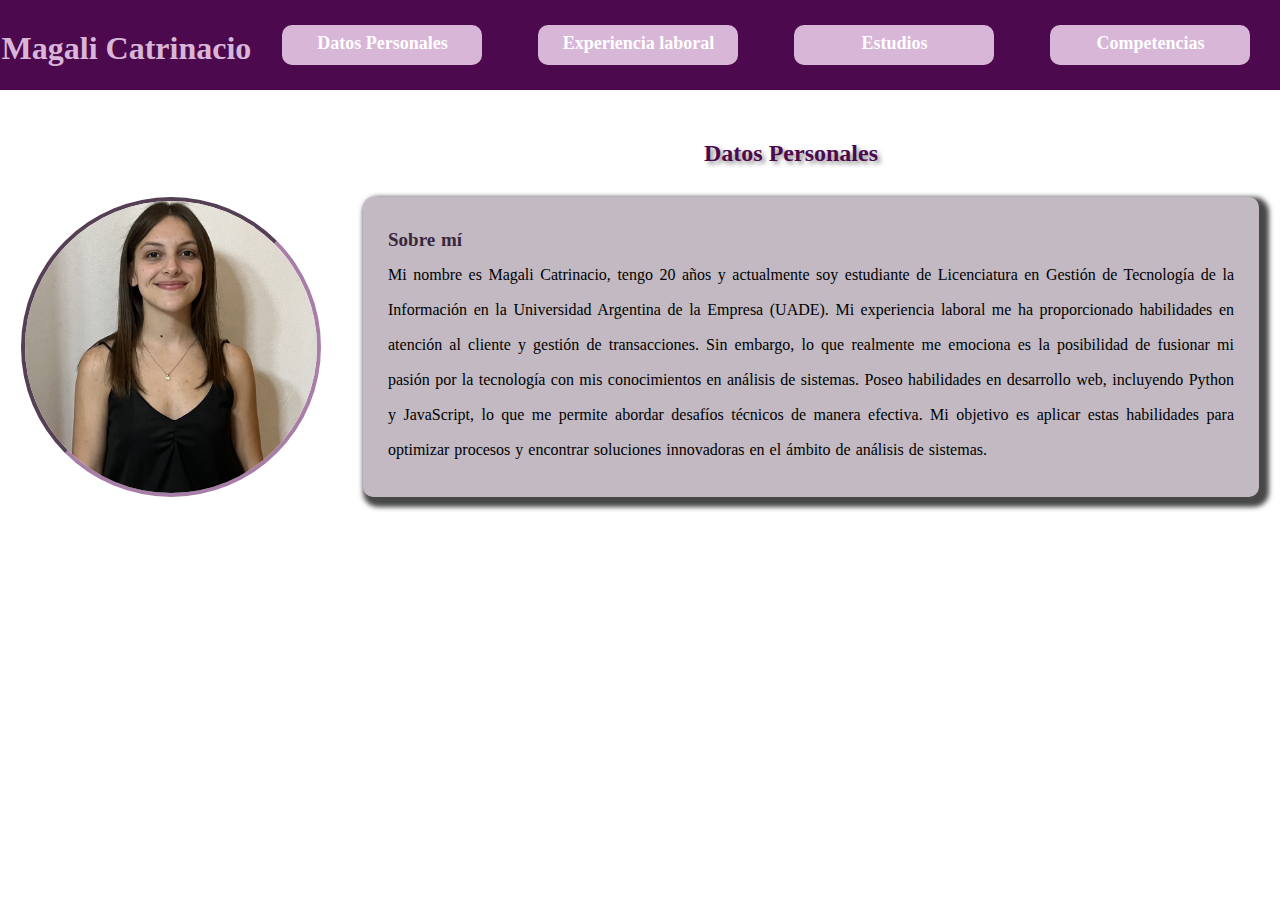
==== index.html @ 3e62c098 "first-commit" ====
<!DOCTYPE html>
<html lang="en">
<head>
    <meta charset="UTF-8">
    <meta http-equiv="X-UA-Compatible" content="IE=edge">
    <meta name="viewport" content="width=device-width, initial-scale=1.0">
    <title>CV Magali Catrinacio</title>
    <link rel="stylesheet" href="style.css">
    <link rel="shortcut icon" href="img/cv-logo.jpg" type="image/x-icon">
</head>
<body>
    <header>
        <nav class="navBar">
            <h1 class="encabezadoPrincipal"><a href="index.html">Magali Catrinacio</a></h1>
            <ul class="listaNav">
                <li class="boton"><a href="index.html">Datos Personales</a></li>
                <li class="boton"><a href="experiencia.html">Experiencia laboral</a></li>
                <li class="boton"><a href="estudios.html">Estudios</a></li>
                <li class="boton"><a href="competencias.html">Competencias</a></li>
            </ul>
        </nav>
    </header>
    <main>
        <h2>Datos Personales</h2>
        <div class="contenido">
            <img src="img/foto-magali.jpg" alt="Foto Magali" class="fotoPerfil" width="300px" height="300px">
            <div class="contenedorParrafos">
                <p class="parrafoDestacado">Sobre mí</p>
                <p>Mi nombre es Magali Catrinacio, tengo 20 años y actualmente soy estudiante de Licenciatura en Gestión de Tecnología de la Información en la Universidad Argentina de la Empresa (UADE). 
                Mi experiencia laboral me ha proporcionado habilidades en atención al cliente y 
                gestión de transacciones. Sin embargo, lo que realmente me emociona es la posibilidad de fusionar mi pasión por 
                la tecnología con mis conocimientos en análisis de sistemas.
                Poseo habilidades en desarrollo web, incluyendo Python y JavaScript, lo que me permite abordar desafíos técnicos 
                de manera efectiva. Mi objetivo es aplicar estas habilidades para optimizar procesos y encontrar soluciones 
                innovadoras en el ámbito de análisis de sistemas.</p>
            </div>
        </div>
    </main>
    <footer>
        
    </footer>
</body>
</html>
---- style.css ----
*{
    margin: 0;
    padding: 0;
    box-sizing: border-box;
}

header{
    background-color: rgb(77, 9, 77);
    height: 90px;
}
.navBar{
    display: flex;
    justify-content: space-around;
}
a{
    text-decoration: none;
    color: black;
}
.encabezadoPrincipal{
    margin-top: 30px;
    color: white;
}
.listaNav{
    width: 80%;
    height: 58px;
    display: flex;
    justify-content: space-around;
}
.boton{
    margin: 25px;
    list-style: none;
}
.encabezadoPrincipal a{
    text-decoration: none;
    color: rgb(216, 182, 216);
    font-family:Georgia, 'Times New Roman', Times, serif;
}
.encabezadoPrincipal a:hover{
    color: rgb(230, 210, 230);
}
.boton a{
    background-color: rgb(216, 182, 216);
    text-decoration: none;
    padding-top: 8px;
    color: white;
    width: 200px;
    height: 40px;
    display: flex;
    justify-content: center;
    border-radius: 10px;
    font-size: 18px;
    font-weight: 600;
    font-family:Cambria, Cochin, Georgia, Times, 'Times New Roman', serif;
}
.boton a:hover{
    background-color: rgb(190, 145, 190);
}
h2{
    margin-left: 55%;
    margin-top: 50px;
    color: rgb(77, 9, 77);
    font-family: Cambria, Cochin, Georgia, Times, 'Times New Roman', serif;
    font-weight: 900;
    text-shadow: 3px 3px 4px rgba(41, 38, 40, 0.5);
}
.fotoPerfil{
    border: 4px rgb(168, 126, 168) inset;
    
    border-radius: 200px;
}
.contenido{
    display: flex;
    margin-top: 30px;
    justify-content: space-around;
}
.contenedorParrafos{
    background-color: rgb(194, 185, 194);
    border-radius: 10px;
    width: 70%;
    padding: 25px;
    text-align:justify;
    line-height: 35px;
    word-spacing: 1px;
    vertical-align: bottom;
    box-shadow: 5px 5px 5px 5px rgb(72, 72, 72);
}
.parrafoDestacado{
    font-size: 19px;
    font-weight: bolder;
    color: rgb(59, 39, 59);
    font-family: Cambria, Cochin, Georgia, Times, 'Times New Roman', serif;
}
.contenedorParrafos li{
    padding-left: 30px;
    list-style-position: inside;
}
.contenedorParrafos p a:hover{
    color: rgb(106, 105, 105);
}
.logos{
    margin-top: 100px;
    padding: 15px;
    display: flex;
    justify-content:flex-start;
    gap: 180px;
    flex-wrap: wrap;
    justify-content: space-around;
    height: 100%;
}
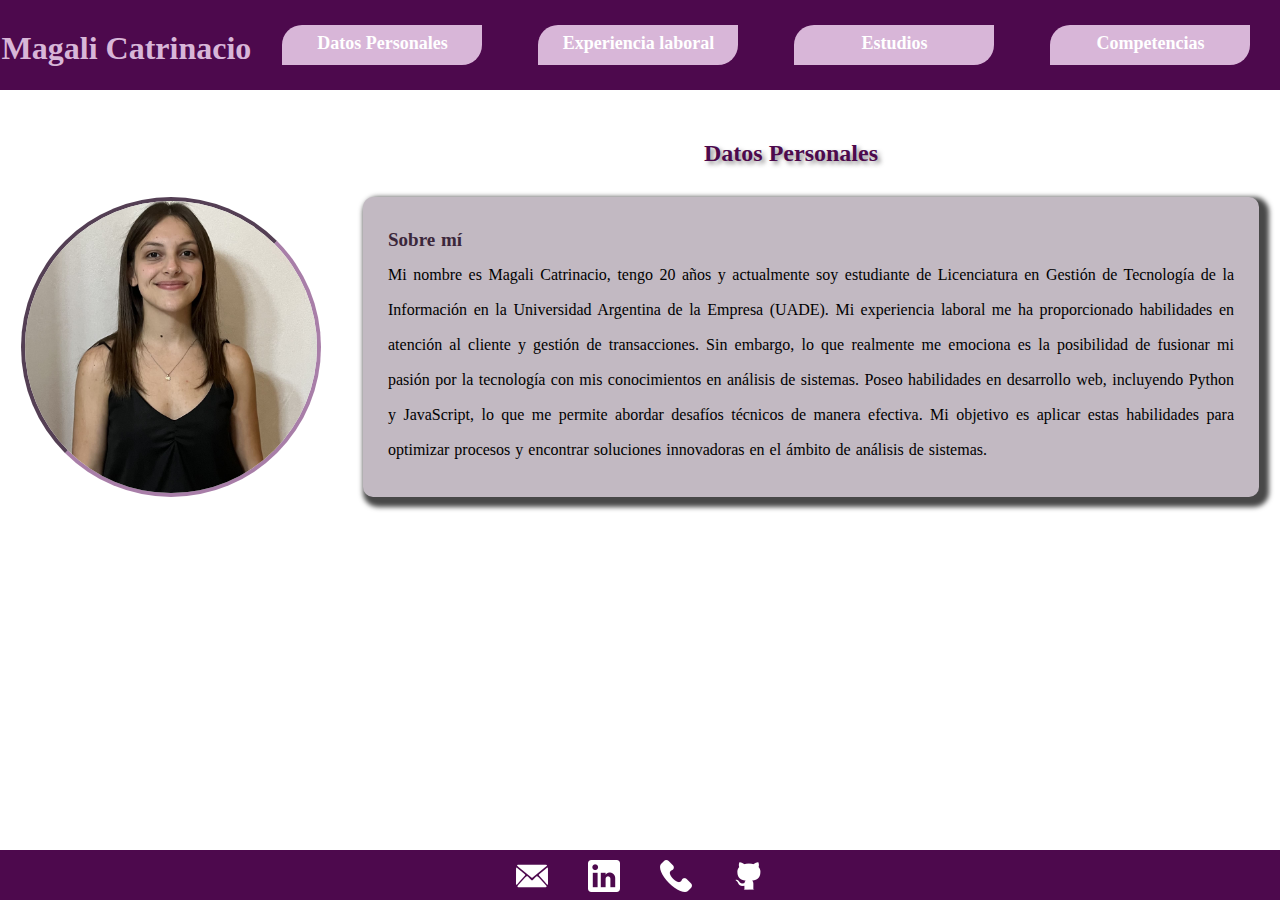
==== commit 38f3aa1e: "second-commit" ====
--- a/index.html
+++ b/index.html
@@ -24,20 +24,28 @@
         <h2>Datos Personales</h2>
         <div class="contenido">
             <img src="img/foto-magali.jpg" alt="Foto Magali" class="fotoPerfil" width="300px" height="300px">
-            <div class="contenedorParrafos">
-                <p class="parrafoDestacado">Sobre mí</p>
-                <p>Mi nombre es Magali Catrinacio, tengo 20 años y actualmente soy estudiante de Licenciatura en Gestión de Tecnología de la Información en la Universidad Argentina de la Empresa (UADE). 
-                Mi experiencia laboral me ha proporcionado habilidades en atención al cliente y 
-                gestión de transacciones. Sin embargo, lo que realmente me emociona es la posibilidad de fusionar mi pasión por 
-                la tecnología con mis conocimientos en análisis de sistemas.
-                Poseo habilidades en desarrollo web, incluyendo Python y JavaScript, lo que me permite abordar desafíos técnicos 
-                de manera efectiva. Mi objetivo es aplicar estas habilidades para optimizar procesos y encontrar soluciones 
-                innovadoras en el ámbito de análisis de sistemas.</p>
+            <div class="contenedorDescripcion">
+                <div class="contenedorParrafos">
+                    <p class="parrafoDestacado">Sobre mí</p>
+                    <p>Mi nombre es Magali Catrinacio, tengo 20 años y actualmente soy estudiante de Licenciatura en Gestión de Tecnología de la Información en la Universidad Argentina de la Empresa (UADE). 
+                    Mi experiencia laboral me ha proporcionado habilidades en atención al cliente y 
+                    gestión de transacciones. Sin embargo, lo que realmente me emociona es la posibilidad de fusionar mi pasión por 
+                    la tecnología con mis conocimientos en análisis de sistemas.
+                    Poseo habilidades en desarrollo web, incluyendo Python y JavaScript, lo que me permite abordar desafíos técnicos 
+                    de manera efectiva. Mi objetivo es aplicar estas habilidades para optimizar procesos y encontrar soluciones 
+                    innovadoras en el ámbito de análisis de sistemas.</p>
+                </div>
+                <img src="" alt="">
             </div>
         </div>
     </main>
     <footer>
-        
+        <ul class="iconos-footer">
+            <li><a href="mailto:mcatrinacio@uade.edu.com" target="_blank"><img src="img/email-logo.png" alt="logo correo"></a></li>
+            <li><a href="https://www.linkedin.com/in/magali-catrinacio-018a83290/" target="_blank"><img src="img/linkedin-logo.png" alt="logo linkedin" ></a></li>
+            <li><a href="https://www.whatsapp.com/?lang=es_LA" target="_blank"><img src="img/telefono-logo.png" alt="logo telefono" ></a></li>
+            <li><a href="https://github.com/magalicatrinacio/cv-desarrollo-web" target="_blank"><img src="img/github-logo.png" alt="logo telefono" ></a></li>
+        </ul>
     </footer>
 </body>
 </html>
--- a/style.css
+++ b/style.css
@@ -47,7 +47,7 @@
     height: 40px;
     display: flex;
     justify-content: center;
-    border-radius: 10px;
+    border-radius: 20px 0 20px 0;
     font-size: 18px;
     font-weight: 600;
     font-family:Cambria, Cochin, Georgia, Times, 'Times New Roman', serif;
@@ -65,15 +65,19 @@
 }
 .fotoPerfil{
     border: 4px rgb(168, 126, 168) inset;
-    
     border-radius: 200px;
+}
+.fotoPerfil:hover{
+    transform: scale(1.1);
+    border: 4px rgb(168, 126, 168) outset;
+    transition: all 1.3s;
 }
 .contenido{
     display: flex;
     margin-top: 30px;
     justify-content: space-around;
 }
-.contenedorParrafos{
+.contenedorDescripcion{
     background-color: rgb(194, 185, 194);
     border-radius: 10px;
     width: 70%;
@@ -83,6 +87,28 @@
     word-spacing: 1px;
     vertical-align: bottom;
     box-shadow: 5px 5px 5px 5px rgb(72, 72, 72);
+    display: flex;
+}
+.img-estudio{
+    width: 420px;
+    height: 280px;
+    border-radius: 5px;
+}
+.img-experiencia{
+    width: 390px;
+    height: 250px;
+    border-radius: 8px;
+}
+.img-competencias{
+    width: 400px;
+    height: 250px;
+    border-radius: 10px;
+    margin-top: 10px;
+    margin-left: 260px;
+}
+.texto-alineado{
+    max-width: 70%;
+    margin-right: 25px;
 }
 .parrafoDestacado{
     font-size: 19px;
@@ -97,6 +123,16 @@
 .contenedorParrafos p a:hover{
     color: rgb(106, 105, 105);
 }
+.tecnologias{
+    display: inline-block;
+    font-size: 20px;
+    font-weight: bolder;
+    font-family:Georgia, 'Times New Roman', Times, serif;
+    color: rgb(59, 39, 59);
+    margin-top: 50px;
+    margin-left: 46%;
+    border-bottom: 2px rgb(145, 109, 145) solid;
+}
 .logos{
     margin-top: 100px;
     padding: 15px;
@@ -106,4 +142,27 @@
     flex-wrap: wrap;
     justify-content: space-around;
     height: 100%;
+    margin-bottom: 50px;
 }
+footer{
+    height: 50px;
+    background-color: rgb(77, 9, 77);
+    position: fixed;
+    bottom: 0;
+    left: 0;
+    width: 100%;
+    color: white;
+}
+footer img{
+    color: white;
+}
+.iconos-footer li{
+    list-style: none;
+}
+.iconos-footer{
+    display: flex;
+    margin-top: 10px;
+    gap: 40px;
+    flex-wrap: wrap;
+    justify-content: center;
+}
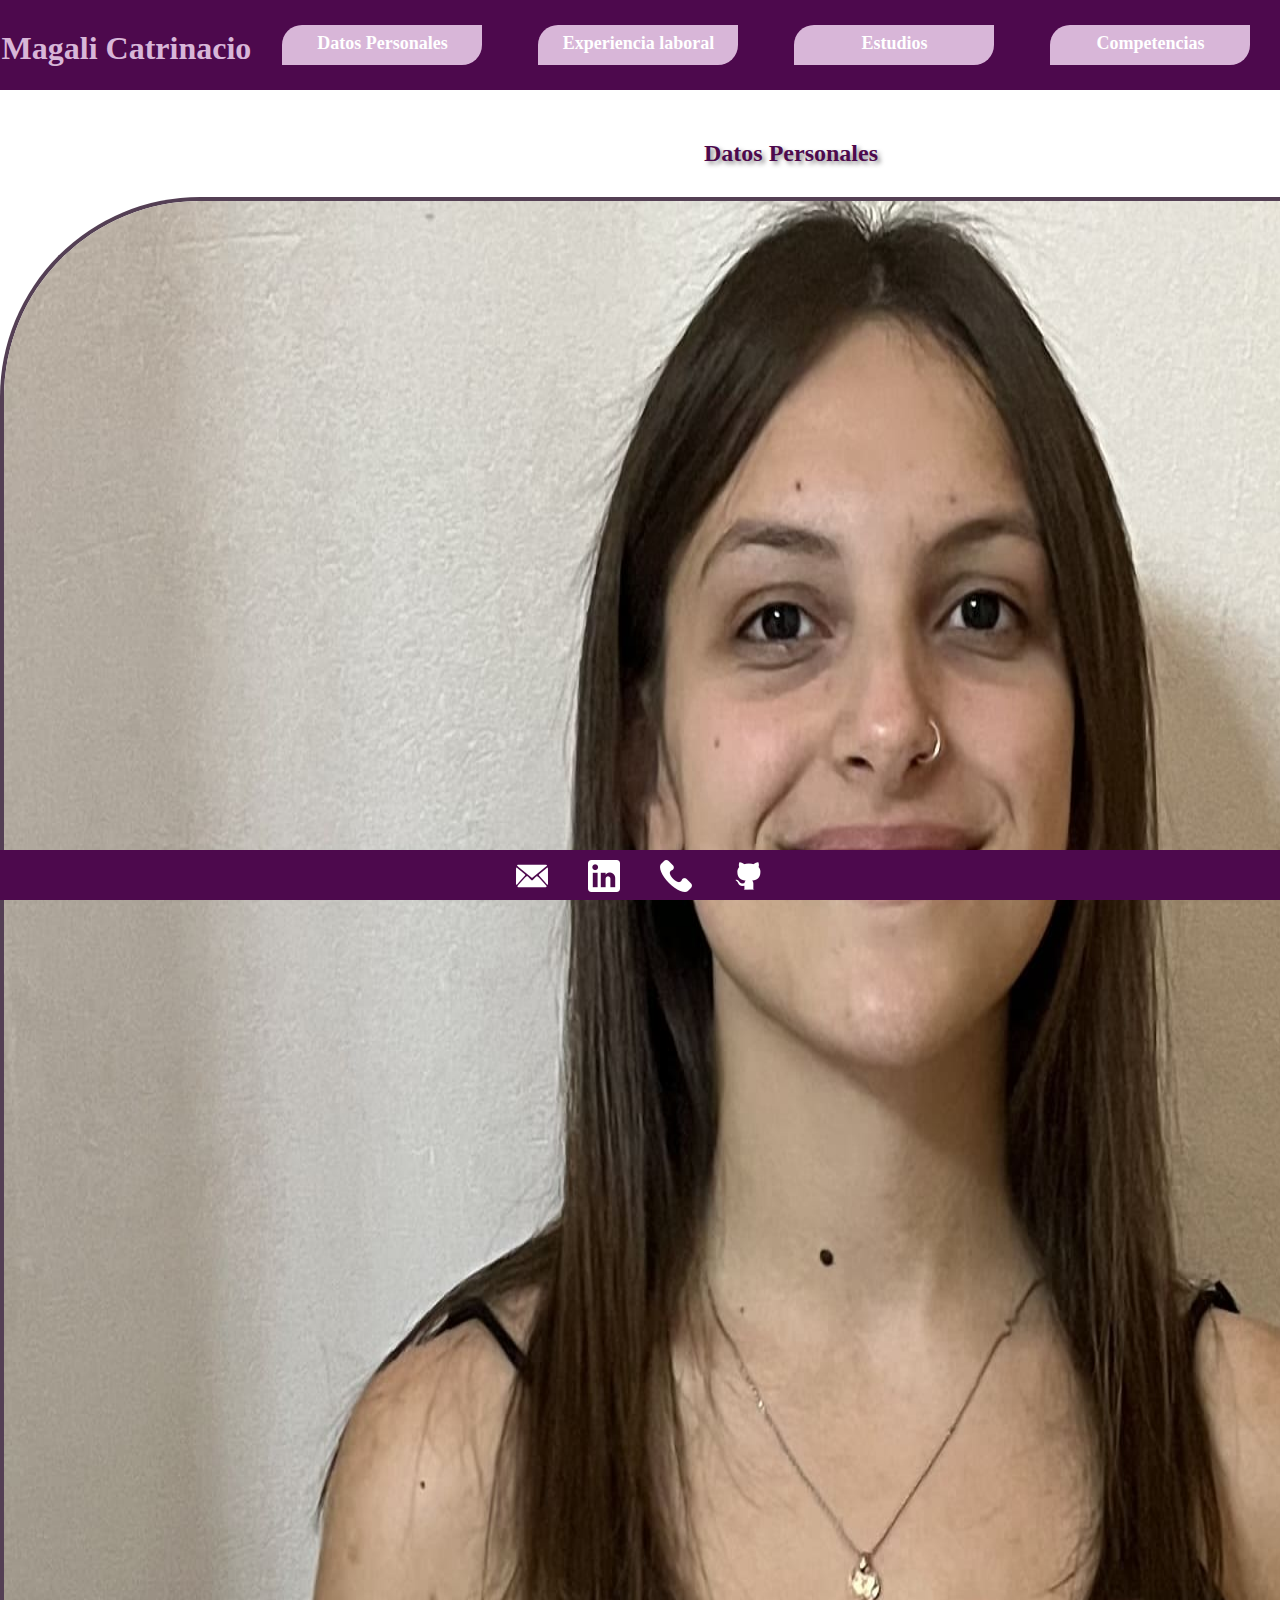
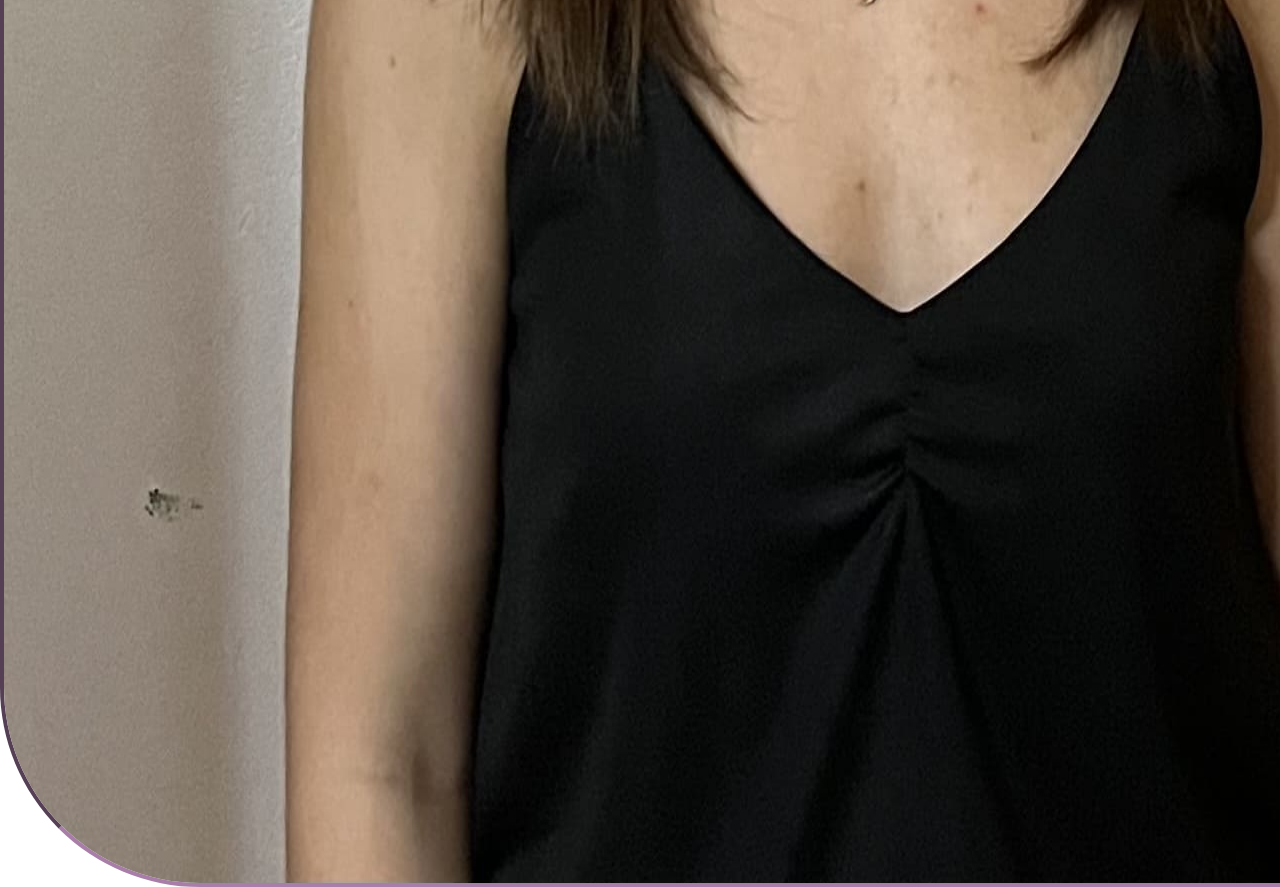
==== commit 1faeb8ea: "responsive" ====
--- a/index.html
+++ b/index.html
@@ -4,6 +4,10 @@
     <meta charset="UTF-8">
     <meta http-equiv="X-UA-Compatible" content="IE=edge">
     <meta name="viewport" content="width=device-width, initial-scale=1.0">
+    <meta name="description" content="CV Magali Catrinacio">
+    <meta name="author" content="Magali Catrinacio">
+    <meta property="og:title" content="CV Magali Catrinacio">
+    <meta property="og:description" content="Datos Personales">
     <title>CV Magali Catrinacio</title>
     <link rel="stylesheet" href="style.css">
     <link rel="shortcut icon" href="img/cv-logo.jpg" type="image/x-icon">
@@ -11,6 +15,15 @@
 <body>
     <header>
         <nav class="navBar">
+            <input type="checkbox" id="menu">
+            <label for="menu">☰
+                <ul class="listaNav">
+                    <li class="boton"><a href="index.html">Datos Personales</a></li>
+                    <li class="boton"><a href="experiencia.html">Experiencia laboral</a></li>
+                    <li class="boton"><a href="estudios.html">Estudios</a></li>
+                    <li class="boton"><a href="competencias.html">Competencias</a></li>
+                </ul>
+            </label>
             <h1 class="encabezadoPrincipal"><a href="index.html">Magali Catrinacio</a></h1>
             <ul class="listaNav">
                 <li class="boton"><a href="index.html">Datos Personales</a></li>
@@ -23,7 +36,7 @@
     <main>
         <h2>Datos Personales</h2>
         <div class="contenido">
-            <img src="img/foto-magali.jpg" alt="Foto Magali" class="fotoPerfil" width="300px" height="300px">
+            <img src="img/foto-magali.jpg" alt="Foto Magali" class="fotoPerfil" >
             <div class="contenedorDescripcion">
                 <div class="contenedorParrafos">
                     <p class="parrafoDestacado">Sobre mí</p>
@@ -35,16 +48,15 @@
                     de manera efectiva. Mi objetivo es aplicar estas habilidades para optimizar procesos y encontrar soluciones 
                     innovadoras en el ámbito de análisis de sistemas.</p>
                 </div>
-                <img src="" alt="">
             </div>
         </div>
     </main>
     <footer>
         <ul class="iconos-footer">
             <li><a href="mailto:mcatrinacio@uade.edu.com" target="_blank"><img src="img/email-logo.png" alt="logo correo"></a></li>
-            <li><a href="https://www.linkedin.com/in/magali-catrinacio-018a83290/" target="_blank"><img src="img/linkedin-logo.png" alt="logo linkedin" ></a></li>
-            <li><a href="https://www.whatsapp.com/?lang=es_LA" target="_blank"><img src="img/telefono-logo.png" alt="logo telefono" ></a></li>
-            <li><a href="https://github.com/magalicatrinacio/cv-desarrollo-web" target="_blank"><img src="img/github-logo.png" alt="logo telefono" ></a></li>
+            <li><a href="https://www.linkedin.com/in/magali-catrinacio-018a83290/" target="_blank"><img src="img/linkedin-logo.png" alt="logo linkedin"></a></li>
+            <li><a href="https://www.whatsapp.com/?lang=es_LA" target="_blank"><img src="img/telefono-logo.png" alt="logo telefono"></a></li>
+            <li><a href="https://github.com/magalicatrinacio/cv-desarrollo-web" target="_blank"><img src="img/github-logo.png" alt="logo telefono"></a></li>
         </ul>
     </footer>
 </body>
--- a/style.css
+++ b/style.css
@@ -3,10 +3,16 @@
     padding: 0;
     box-sizing: border-box;
 }
-
+body{
+    position: relative;
+}
 header{
     background-color: rgb(77, 9, 77);
     height: 90px;
+    position: relative;
+}
+#menu, label{
+    display: none;
 }
 .navBar{
     display: flex;
@@ -54,6 +60,9 @@
 }
 .boton a:hover{
     background-color: rgb(190, 145, 190);
+}
+main{
+    position: relative;
 }
 h2{
     margin-left: 55%;
@@ -166,3 +175,117 @@
     flex-wrap: wrap;
     justify-content: center;
 }
+
+@media (max-width:600px) {
+    header{
+        height: 70px;
+    }
+    .navBar{
+        display: flex;
+        flex-direction: row-reverse;
+        justify-content: center;
+        margin-left: 40px;
+        margin-right: 20px;
+    }
+    input:checked ~ li{
+        display: block;
+    }
+    input:checked ~ label{
+        background-color: rgb(77, 9, 77);
+        height: 100vh;
+        width: 100vw;
+        z-index: 100;
+    }
+    label:hover{
+        background-color: gray;
+    }
+    label li a{
+        display: flex;
+        flex-direction: column;
+        color: white;
+    }
+    .encabezadoPrincipal{
+        margin-top: 25px;
+        font-size: 18px;
+        width: 100%;
+    }
+    .boton{
+        margin: 0;
+        display: none;
+    }
+    label{
+        box-sizing: border-box;
+        display: block;
+        font-size: 25px;
+        width: 30px;
+        height: 30px;
+        color: white;
+        margin-top: 20px;
+        line-height: 30px;
+        font-weight: bold;
+        text-align: center;
+        user-select: none;
+    }
+    .listaNav{
+        display: none;
+    }
+    main{
+        position: relative;
+    }
+    .contenido{
+        display: flex;
+        flex-direction: column;
+        align-items: center;
+        gap: 30px;
+        margin-bottom: 100px;
+    }
+    h2{
+        margin-top: 30px;
+        text-align: center;
+        margin-left: 0;
+        font-size: 20px;
+    }
+    .fotoPerfil{
+        width: 250px;
+        height: 250px;
+    }
+    .contenedorDescripcion{
+        display: flex;
+        flex-direction: column;
+        line-height: 28px;
+        width: 80%;
+        word-spacing: 0px;
+        gap: 10px;
+    }
+    .texto-alineado{
+        max-width: fit-content;
+        word-spacing: 0;
+    }
+    .img-experiencia{
+        width: 370px;
+        height: 230px;
+        margin-left: 30px;
+    }
+    .img-estudio{
+        width: 380px;
+        height: 240px;
+        margin-left: 25px;
+    }
+    .tecnologias{
+        margin-top: 10px;
+        margin-left: 40%;
+    }
+    .logos{
+        margin-top: 80px;
+        padding: 0px;
+        gap: 100px;
+        margin-right: 8px;
+        justify-content: center;
+    }
+    .img-competencias{
+        width: 380px;
+        height: 230px;
+        margin-left: 25px;
+    }
+    
+}
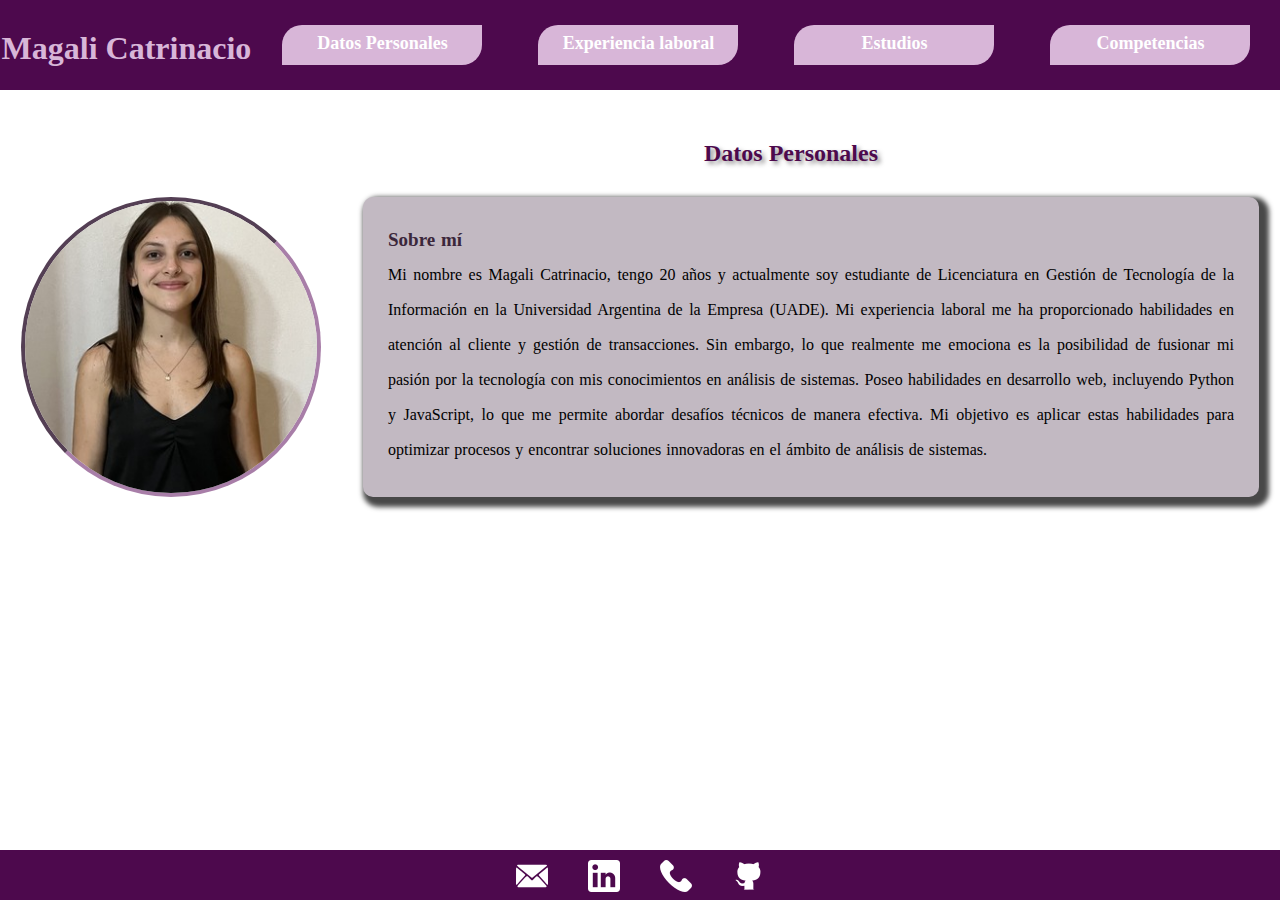
==== commit f911ff6f: "Add files via upload" ====
--- a/index.html
+++ b/index.html
@@ -36,7 +36,7 @@
     <main>
         <h2>Datos Personales</h2>
         <div class="contenido">
-            <img src="img/foto-magali.jpg" alt="Foto Magali" class="fotoPerfil" >
+            <img src="img/foto-magali.jpg" alt="Foto Magali" class="fotoPerfil" width="300px" height="300px">
             <div class="contenedorDescripcion">
                 <div class="contenedorParrafos">
                     <p class="parrafoDestacado">Sobre mí</p>
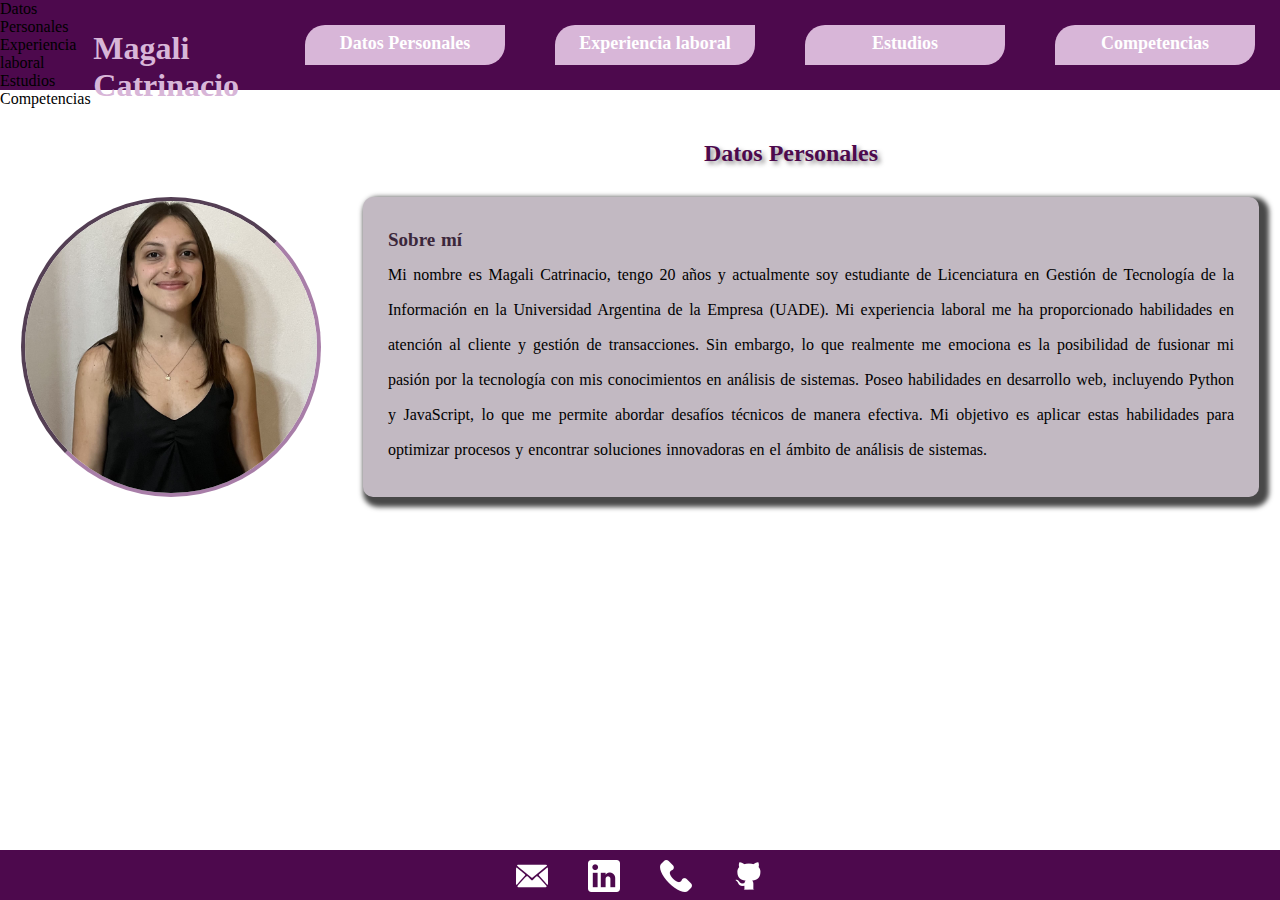
==== commit 11268cd5: "responsive-2" ====
--- a/index.html
+++ b/index.html
@@ -16,14 +16,13 @@
     <header>
         <nav class="navBar">
             <input type="checkbox" id="menu">
-            <label for="menu">☰
-                <ul class="listaNav">
-                    <li class="boton"><a href="index.html">Datos Personales</a></li>
-                    <li class="boton"><a href="experiencia.html">Experiencia laboral</a></li>
-                    <li class="boton"><a href="estudios.html">Estudios</a></li>
-                    <li class="boton"><a href="competencias.html">Competencias</a></li>
-                </ul>
-            </label>
+            <label for="menu">☰</label>
+            <ul class="menuDisplay">
+                <li><a href="index.html">Datos Personales</a></li>
+                <li><a href="experiencia.html">Experiencia laboral</a></li>
+                <li><a href="estudios.html">Estudios</a></li>
+                <li><a href="competencias.html">Competencias</a></li>
+            </ul>
             <h1 class="encabezadoPrincipal"><a href="index.html">Magali Catrinacio</a></h1>
             <ul class="listaNav">
                 <li class="boton"><a href="index.html">Datos Personales</a></li>
--- a/style.css
+++ b/style.css
@@ -13,6 +13,9 @@
 }
 #menu, label{
     display: none;
+}
+.menuDisplay{
+    
 }
 .navBar{
     display: flex;
@@ -75,6 +78,8 @@
 .fotoPerfil{
     border: 4px rgb(168, 126, 168) inset;
     border-radius: 200px;
+    width: 300px;
+    height: 300px;
 }
 .fotoPerfil:hover{
     transform: scale(1.1);
@@ -187,22 +192,51 @@
         margin-left: 40px;
         margin-right: 20px;
     }
+    #menu, label{
+        display: none;
+    }
+    .menuDisplay{
+        display: flex;
+        flex-direction: column;
+        justify-content: center;
+        align-items: center;
+        margin-left: 0px;
+    }
+    
+    .menuDisplay a{
+        color: white;
+        text-decoration: none;
+
+    }
+
+    .menuDisplay{
+        display: none;
+    }
+
+    #menu:checked + label + .menuDisplay {
+        display: block;
+    }
+    .menuIcon {
+        cursor: pointer;
+    }
     input:checked ~ li{
         display: block;
     }
     input:checked ~ label{
         background-color: rgb(77, 9, 77);
-        height: 100vh;
+        height: 40vh;
         width: 100vw;
         z-index: 100;
     }
-    label:hover{
-        background-color: gray;
-    }
-    label li a{
+    .menuDisplay li a{
+        background-color: rgb(77, 9, 77);
         display: flex;
         flex-direction: column;
-        color: white;
+        gap: 30px;
+    }
+    .menuDisplay li{
+        text-decoration: none;
+        list-style: none;
     }
     .encabezadoPrincipal{
         margin-top: 25px;
@@ -211,7 +245,6 @@
     }
     .boton{
         margin: 0;
-        display: none;
     }
     label{
         box-sizing: border-box;
@@ -287,5 +320,4 @@
         height: 230px;
         margin-left: 25px;
     }
-    
-}
+}
